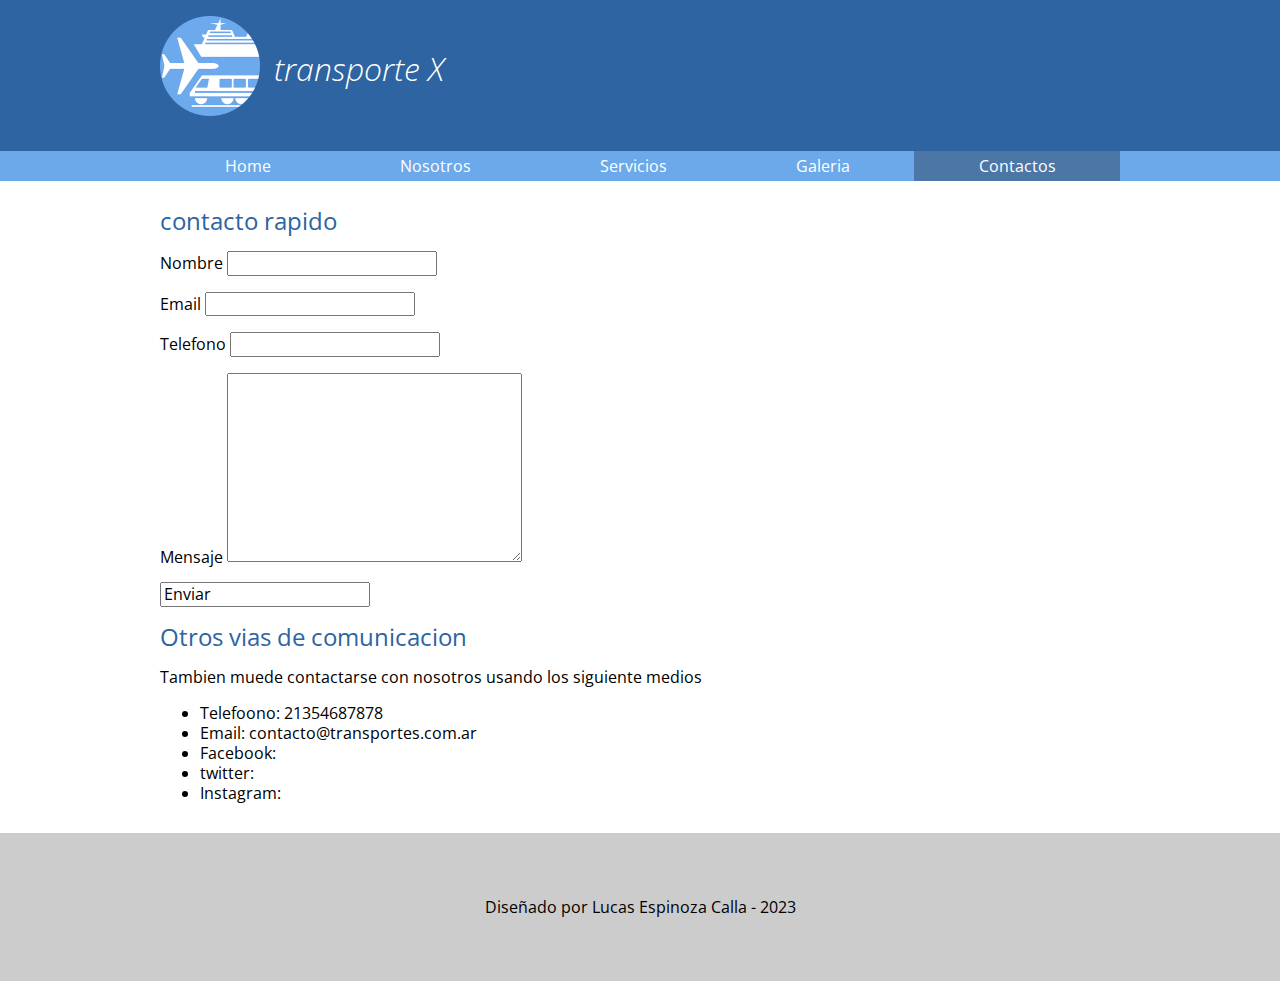
==== contactos.html @ bb31fae7 "maqueta de contacto" ====
<!DOCTYPE html>
<html lang="en">
<head>
    <meta charset="UTF-8">
    <meta http-equiv="X-UA-Compatible" content="IE=edge">
    <meta name="viewport" content="width=device-width, initial-scale=1.0">
    <title>transportes 2023</title>
    <link href="https://fonts.googleapis.com/css2?family=Open+Sans:ital,wght@0,400;0,700;1,300&display=swap" rel="stylesheet">
    <link rel="stylesheet" href="css/normalize.css">
    <link rel="stylesheet" href="css/transportes.css">

</head>
<body>
    <header>
        <div class="holder">
            <div class="logo">
                <img src="img/logo.png" alt="transportes 2023" width="100">
                <h1>transporte X</h1>
            </div>
        </div>
    </header>

    <nav>
        <ul class="holder">
        <li><a  href="index.html">Home</a></li>
        <li><a href="nosotros.html">Nosotros</a></li>
        <li><a href="servicios.html">Servicios</a></li>
        <li><a href="galeria.html">Galeria</a></li>
        <li><a class="activo" href="contactos.html">Contactos</a></li>
        </ul>
    </nav>
    
    <main class="holder">
        <div>
            <h2>contacto rapido</h2>
            <form action="">
                <p>
                    <label for="">Nombre</label>
                    <input type="text">
                </p>
                <p>
                    <label for="">Email</label>
                    <input type="text">
                </p>
                <p>
                    <label for="">Telefono</label>
                    <input type="text">
                </p>
                <p>
                    <label for="">Mensaje</label>
                    <textarea name="" id="" cols="30" rows="10"></textarea>
                </p>
                <p>
                    <input type="subit" value="Enviar">
                </p>

                </form>
            
        </div>
        <div>
            <h2>Otros vias de comunicacion</h2>
            <p>Tambien muede contactarse con nosotros usando los siguiente medios</p>
            <ul>
                <li>Telefoono: 21354687878</li>
                <li>Email: contacto@transportes.com.ar</li>
                <li>Facebook: </li>
                <li>twitter: </li>
                <li>Instagram: </li>
            </ul>
        </div>

    </main>
    
    <footer>
        <p>Diseñado por Lucas Espinoza Calla - 2023</p>
    </footer>

</body>
</html>
---- css/transportes.css ----
/* font-family: 'Open Sans', sans-serif; */
body{
    font-family: 'Open Sans',sans-serif;
    font-size: 16px;
    line-height: 20px;/*interlienado separacion entre linea y linea  */
}

header{
    background-color: #2e64a1;
    padding: 16px;
}

h1{
    color: white;
    font-style: italic;
    font-weight: 100;
    display: inline-flex;
    position: relative;
    bottom: 35px;
    left: 10px;
    /* margin-left: 10px; */
}

nav{
    background-color: #6ba9eb;
margin-bottom: 30px;
}

nav ul{
    list-style: none;
    margin: 0;
    padding: 0;
    display: flex;
}

nav ul li{
    flex-grow: 1;
}

nav ul li a{
    text-decoration: none;
    color: white;
    padding: 5px 0;
    display: flex;
    justify-content: center;
}

nav ul li a:hover{
    background-color: rgba(0, 0, 0, 0.3);
}

nav ul li a.activo{
    background-color: #4c76a5;
}

footer{
    background-color: #ccc;
    padding: 48px;
    text-align: center;
    clear: both;
    margin-top: 30px;
}

.holder{
    width: 960px;
    margin: 0 auto;
}
 h2{
    color: #2e64a1;
    font-weight: 400;

 }

 .columnas{
    display: flex;

 }

 .bienvenidos{
    width: 75%;
    /* background-color: yellow; */
    padding-right: 30px;
 }

 .testimonios{
    width: 25%;
    /* background-color: orange; */
 }

 .bienvenidos p{
    font-size: 25px;
 }

 .testimonio{
    background-color: #ddd;
    padding: 16px;
 }

 .testimonio .cita{
    font-weight: bold;
    font-style: italic;
    font-size: 20px;
    /* background-color: yellow; */
    display: block;
 }

 .testimonio .autor{
    font-size: 12px;
    /* background-color: orange; */
    display: block;
    margin: 16px 0;
 }

 /* estilos para seccion nosotros */
 .historia p {
    font-size: 12px;
 }
 .personas{
    display: flex ;
    justify-content: space-between;
 }
 
 .persona{
    width: 18%;
    /* background-color: yellow; */
    border: 1px solid #ddd;
    border-radius: 5px;
    text-align: center;
    padding: 15px 10px;
    box-sizing: border-box;
 }
 .persona img{
    border-radius: 50%;
    width: 50%;
    box-shadow: 0 0 5px rgba(0, 0, 0, 0.5);
    margin-bottom: 16px;
 }

 .persona h5, h6 {
    margin: 0;
    color: #2e64a1;
    font-weight: normal;
 }

 .persona h5 {
    font-size: 16px;
 }

 .persona h6{
    font-style: italic;
    font-size: 13px;
 }

 .persona p{
    font-size: 12px;
    color: #444;
    text-align: left;
 }
/* fin de nosotros */
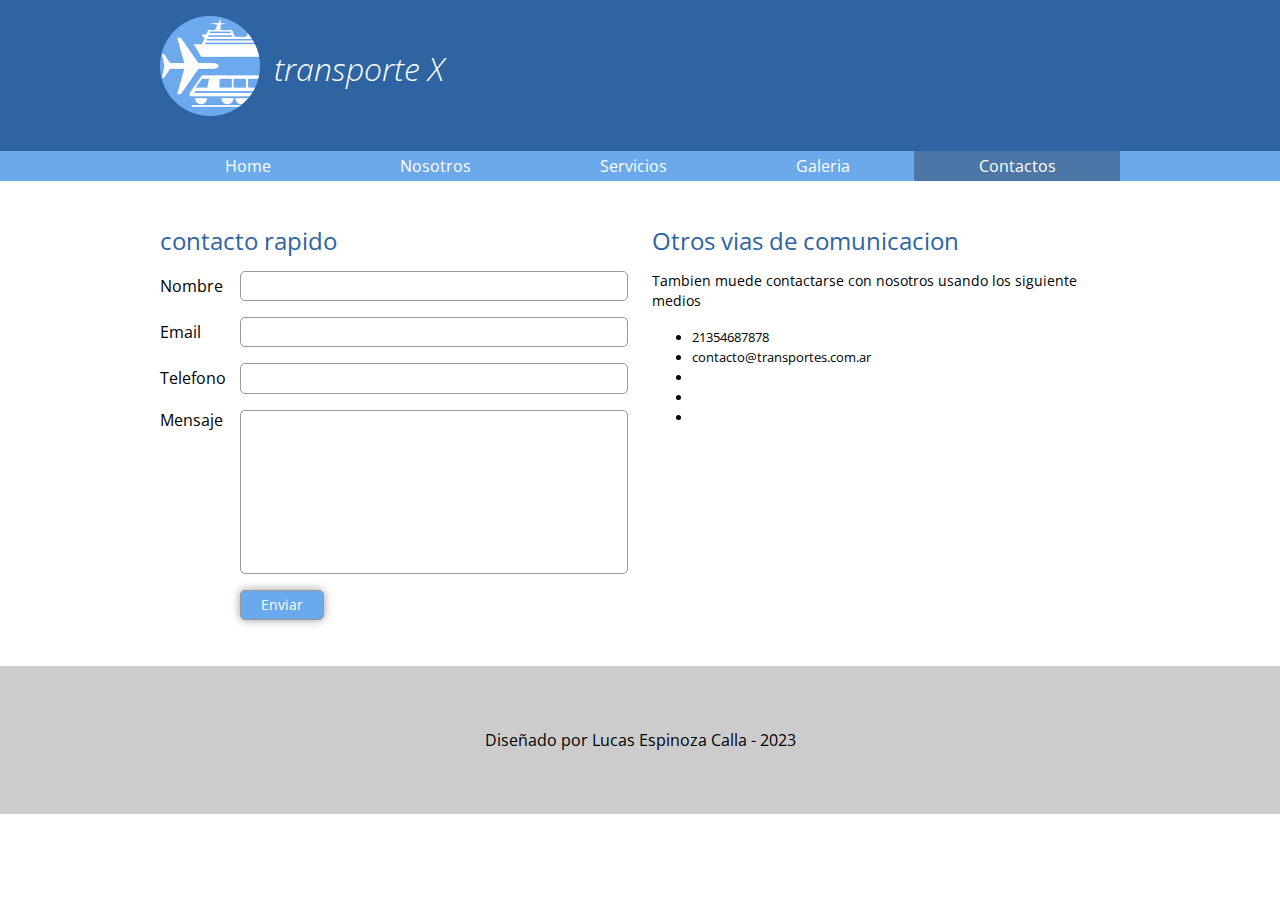
==== commit 1b96a6f0: "finalizar contactos" ====
--- a/contactos.html
+++ b/contactos.html
@@ -6,6 +6,7 @@
     <meta name="viewport" content="width=device-width, initial-scale=1.0">
     <title>transportes 2023</title>
     <link href="https://fonts.googleapis.com/css2?family=Open+Sans:ital,wght@0,400;0,700;1,300&display=swap" rel="stylesheet">
+    <link rel="stylesheet" href="https://cdnjs.cloudflare.com/ajax/libs/font-awesome/6.4.0/css/all.min.css" integrity="sha512-iecdLmaskl7CVkqkXNQ/ZH/XLlvWZOJyj7Yy7tcenmpD1ypASozpmT/E0iPtmFIB46ZmdtAc9eNBvH0H/ZpiBw==" crossorigin="anonymous" referrerpolicy="no-referrer" />
     <link rel="stylesheet" href="css/normalize.css">
     <link rel="stylesheet" href="css/transportes.css">
 
@@ -30,10 +31,10 @@
         </ul>
     </nav>
     
-    <main class="holder">
+    <main class="holder contacto">
         <div>
             <h2>contacto rapido</h2>
-            <form action="">
+            <form action="" class="formulario">
                 <p>
                     <label for="">Nombre</label>
                     <input type="text">
@@ -46,26 +47,26 @@
                     <label for="">Telefono</label>
                     <input type="text">
                 </p>
-                <p>
+                <p class="arriba">
                     <label for="">Mensaje</label>
-                    <textarea name="" id="" cols="30" rows="10"></textarea>
+                    <textarea name=""></textarea>
                 </p>
                 <p>
-                    <input type="subit" value="Enviar">
+                    <input type="submit" value="Enviar">
                 </p>
 
                 </form>
             
         </div>
-        <div>
+        <div class="datos">
             <h2>Otros vias de comunicacion</h2>
             <p>Tambien muede contactarse con nosotros usando los siguiente medios</p>
             <ul>
-                <li>Telefoono: 21354687878</li>
-                <li>Email: contacto@transportes.com.ar</li>
-                <li>Facebook: </li>
-                <li>twitter: </li>
-                <li>Instagram: </li>
+                <li><i class="fa-solid fa-phone"></i> 21354687878</li>
+                <li><i class="fa-solid fa-envelope"></i> contacto@transportes.com.ar</li>
+                <li><i class="fa-brands fa-facebook"></i> </li>
+                <li><i class="fa-brands fa-twitter"></i> </li>
+                <li><i class="fa-brands fa-instagram"></i> </li>
             </ul>
         </div>
 
--- a/css/transportes.css
+++ b/css/transportes.css
@@ -158,3 +158,73 @@
  }
 /* fin de nosotros */
 
+/* inicio de contacto */
+
+.contacto{
+   display: flex;
+   gap: 24px;
+}
+
+.contacto div{
+   width: 100%;
+}
+
+.datos{
+   /* background-color: orange; */
+}
+
+.datos p{
+   font-size: 14px;
+}
+
+.datos ul li{
+   font-size: 13px;
+   
+}
+
+.formulario p{
+    display: flex;/* si le ponemos esta opcion entan uno al lado del otro */
+}
+.formulario p label{
+   /* background-color: yellow; */
+   min-width: 80px;
+   display: flex;
+   align-items: center;
+}
+
+.formulario p input,
+.formulario p textarea{ 
+   width: 100%;
+   background-color: ddd;
+   border-radius: 5px;
+   border: 1px solid #999;
+   padding: 6px;
+   font-size: 14px;
+}
+
+.formulario p textarea{
+   resize: none;
+   height: 150px;
+}
+
+.arriba{
+   align-items: start;
+   /* background-color: orange; */
+}
+
+.formulario input[type="submit"]{
+   background-color: #6ba9ed;
+   box-shadow: 0 0 10px rgba(0, 0, 0, 0.4);
+   color: white;
+   width: auto;
+   padding: 6px 20px;
+   margin-left: 80px;
+   /* position: relative; */
+   /* left: 80px; */
+   cursor: pointer;
+   transition: all 0.3 ease;
+}
+
+.formulario input[type="submit"]:hover {
+   background-color: #2e64a1;
+}